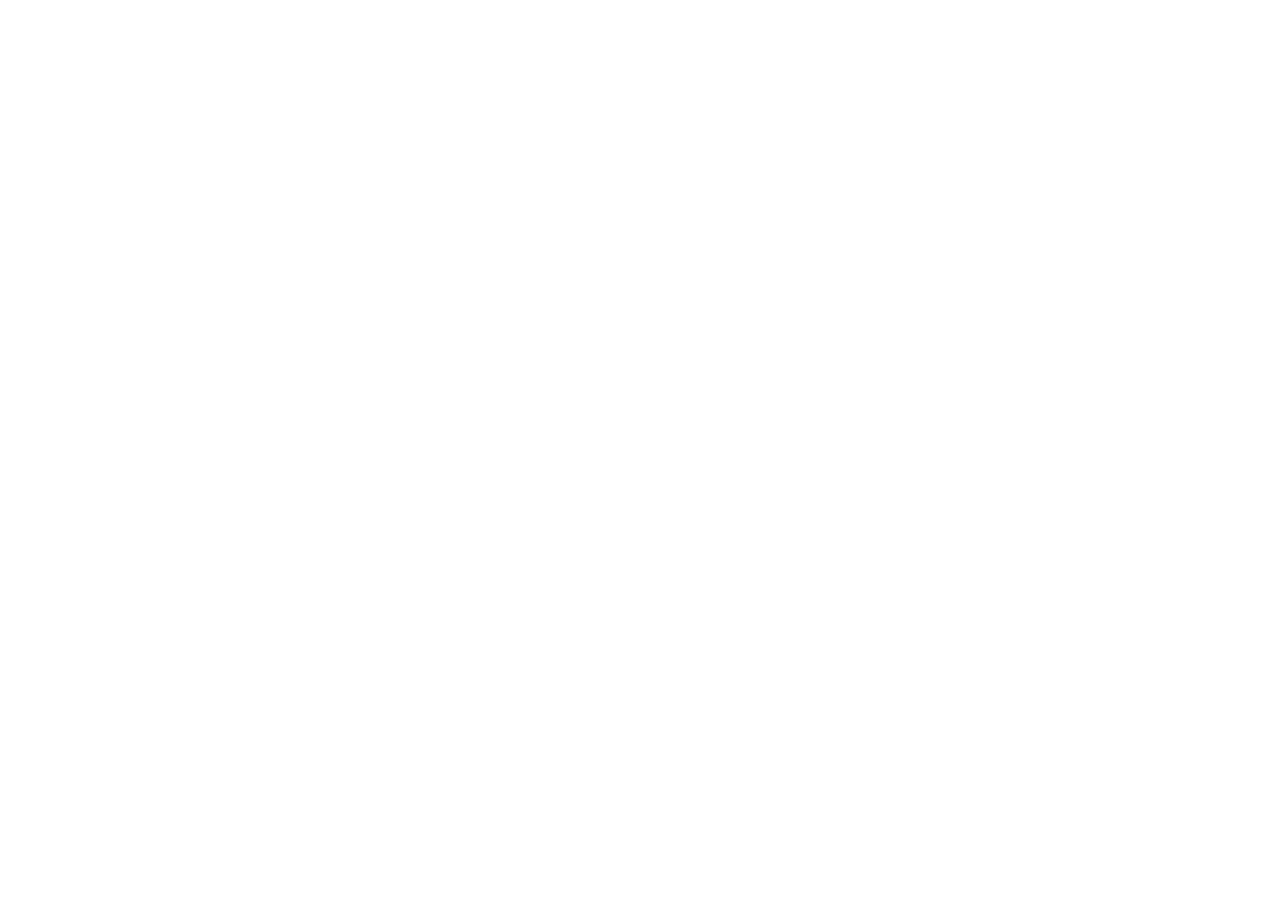
==== Hw4-code.html @ f828d17c "new add" ====
<!DOCTYPE html>
<html lang="en">
<head>
    <meta charset="UTF-8">
    <meta name="viewport" content="width=device-width, initial-scale=1.0">
    <meta http-equiv="X-UA-Compatible" content="ie=edge">
    <title>Document</title>

    <script>
    </script>

</head>
<body>
    
</body>
</html>
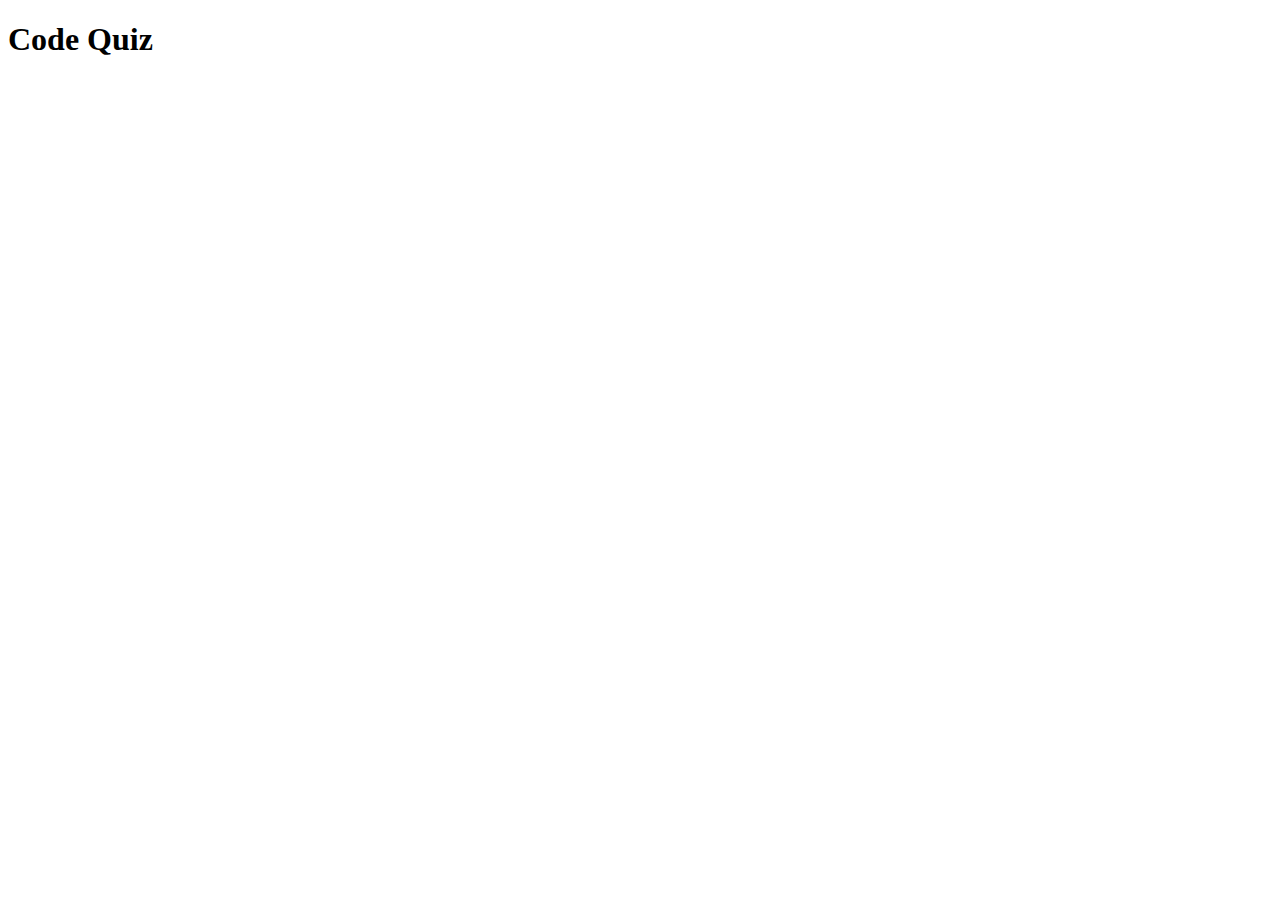
==== commit 4abf5705: "added code" ====
--- a/Hw4-code.html
+++ b/Hw4-code.html
@@ -6,6 +6,8 @@
     <meta http-equiv="X-UA-Compatible" content="ie=edge">
     <title>Document</title>
 
+    <h1>Code Quiz</h1>
+    
     <script>
     </script>
 
